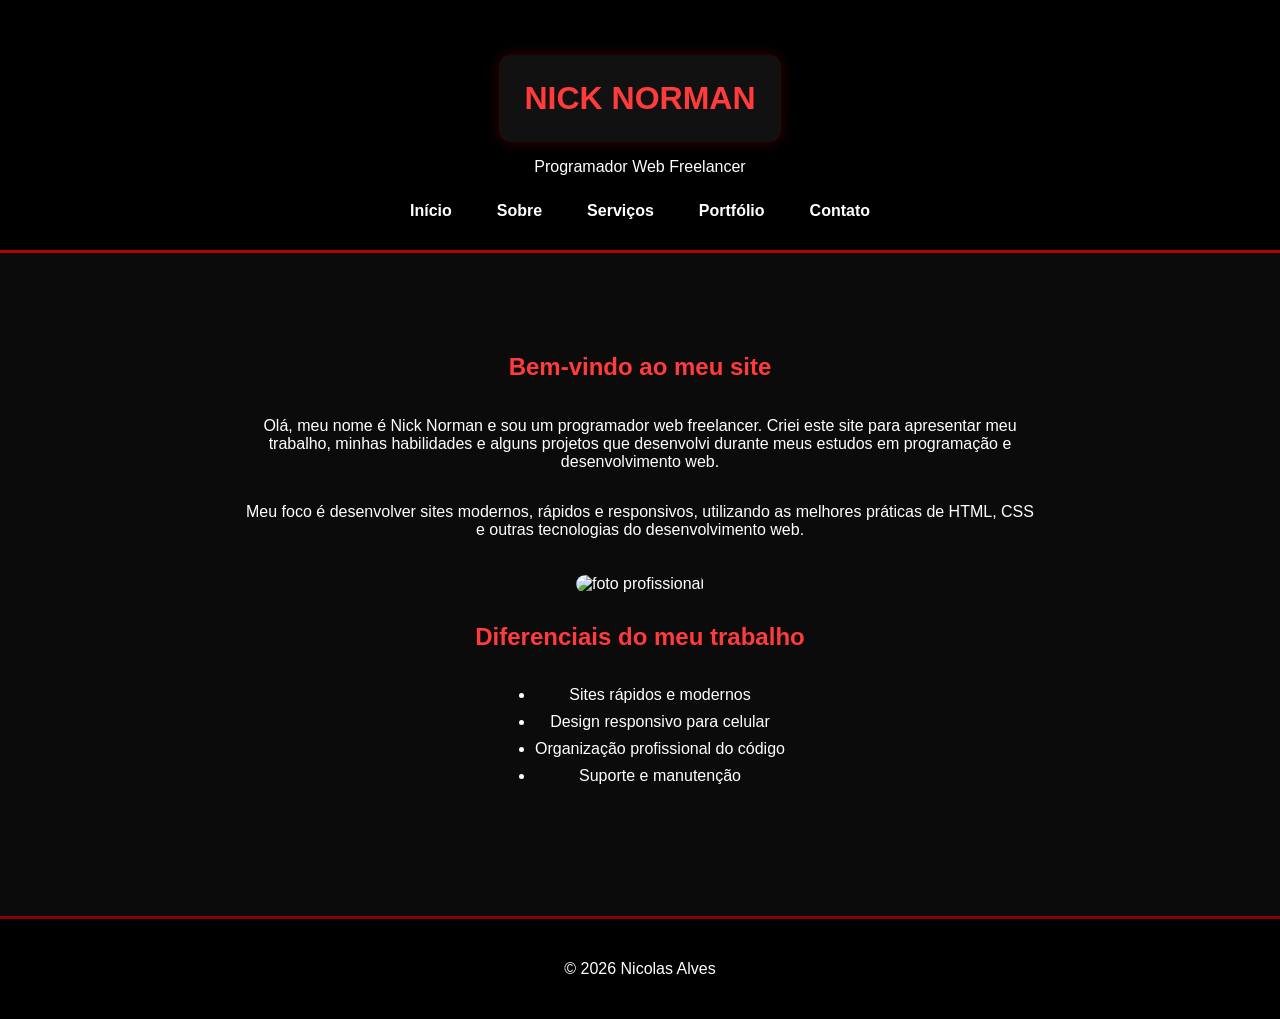
==== eu/Index.html @ d332f556 "Initial commit - Portfolio project files" ====
<!DOCTYPE html>
<html lang="pt-br">
<head>
<meta charset="UTF-8">
<title>Nicolas Alves - Programador Web</title>
<link rel="stylesheet" href="style.css">
</head>

<body>

<header>
<div class="card">
<h1>NICK NORMAN</h1>
</div>

<p>Programador Web Freelancer</p>

<nav>
<a href="index.html">Início</a>
<a href="sobre.html">Sobre</a>
<a href="servicos.html">Serviços</a>
<a href="portfolio.html">Portfólio</a>
<a href="contato.html">Contato</a>
</nav>
</header>
<section>

<div class="Tudo">
<h2>Bem-vindo ao meu site</h2>

<p>
Olá, meu nome é Nick Norman e sou um programador web freelancer.
Criei este site para apresentar meu trabalho, minhas habilidades
e alguns projetos que desenvolvi durante meus estudos em
programação e desenvolvimento web.
</p>

<p>
Meu foco é desenvolver sites modernos, rápidos e responsivos,
utilizando as melhores práticas de HTML, CSS e outras tecnologias
do desenvolvimento web.
</p>

<div class="img-box">
<img src="Eu.PNG" alt="foto profissional">
</div>

<h2>Diferenciais do meu trabalho</h2>

<ul>
<li>Sites rápidos e modernos</li>
<li>Design responsivo para celular</li>
<li>Organização profissional do código</li>
<li>Suporte e manutenção</li>
</ul>

</div>

</section>

<footer>
<p>© 2026 Nicolas Alves</p>
</footer>

</body>
</html>
---- eu/style.css ----
body{
background:#0b0b0b;
color:white;
font-family:Arial;
margin:0;
display:flex;
flex-direction:column;
align-items:center;
}

.Tudo{
display:flex;
flex-direction:column;
justify-content:center;
align-items:center;
text-align:center;
max-width:800px;
margin:0 auto;
padding:20px;
}

header{
background:#000;
padding:30px;
text-align:center;
border-bottom:3px solid #b30000;
width:100%;
display:flex;
flex-direction:column;
align-items:center;
}

h1{
color:#ff3b3b;
margin:0;
}

h2{
color:#ff3b3b;
margin-top:30px;
}

nav{
margin-top:10px;
display:flex;
justify-content:center;
gap:15px;
}

nav a{
color:white;
text-decoration:none;
margin:0 15px;
font-weight:bold;
}

nav a:hover{
color:#ff3b3b;
}

section{
padding:50px;
max-width:1000px;
margin:auto;
width:100%;
display:flex;
justify-content:center;
}

.img-box img{
width:100%;
border-radius:100px;
width: 120px;
margin-top:20px;
}

.card{
background:#111;
padding:25px;
margin-top:25px;
border-radius:12px;
box-shadow:0 0 12px rgba(255,0,0,0.25);
}

.card img{
width:100%;
border-radius:10px;
margin-bottom:10px;
}

ul{
margin-top:10px;
line-height:1.7;
}

table{
width:100%;
border-collapse:collapse;
margin-top:20px;
}

table th{
background:#8b0000;
padding:10px;
}

table td{
padding:10px;
border:1px solid #333;
}

form{
display:flex;
flex-direction:column;
gap:12px;
margin-top:20px;
max-width:500px;
}

input, textarea, select{
padding:10px;
border:none;
border-radius:6px;
background:#1a1a1a;
color:white;
}

button{
background:#ff3b3b;
border:none;
padding:12px;
border-radius:6px;
color:white;
font-weight:bold;
cursor:pointer;
}

button:hover{
background:#cc0000;
}

footer{
text-align:center;
padding:25px;
background:#000;
margin-top:40px;
border-top:3px solid #8b0000;
width:100%;
}
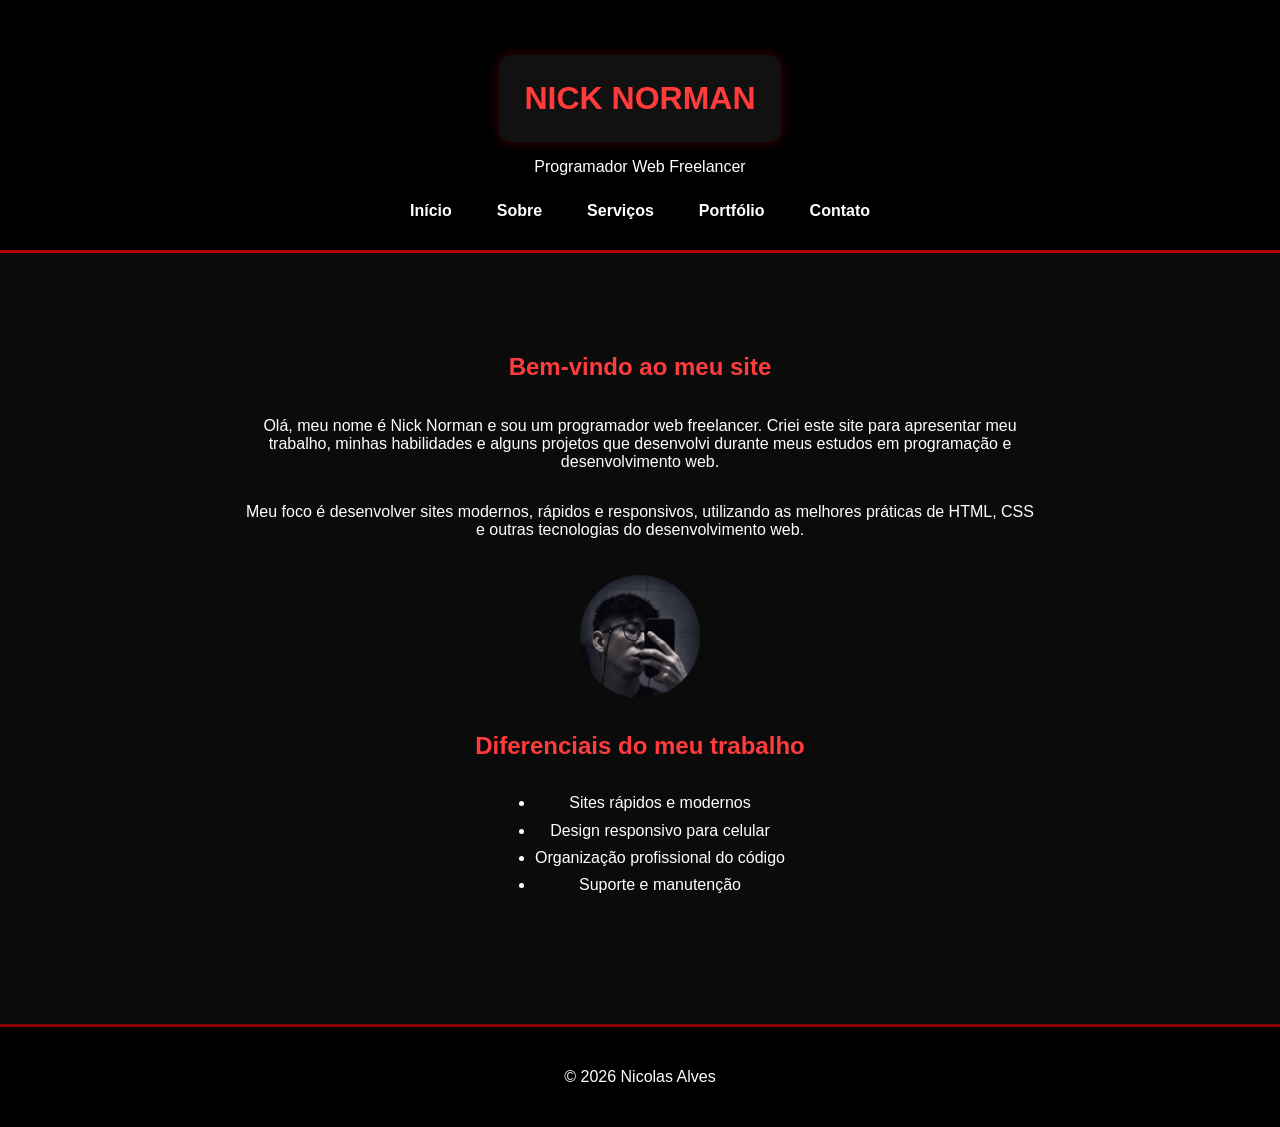
==== commit 495046fc: "Updates" ====
--- a/eu/Index.html
+++ b/eu/Index.html
@@ -42,7 +42,7 @@
 </p>
 
 <div class="img-box">
-<img src="Eu.PNG" alt="foto profissional">
+<img src="eu.PNG" alt="foto profissional">
 </div>
 
 <h2>Diferenciais do meu trabalho</h2>
